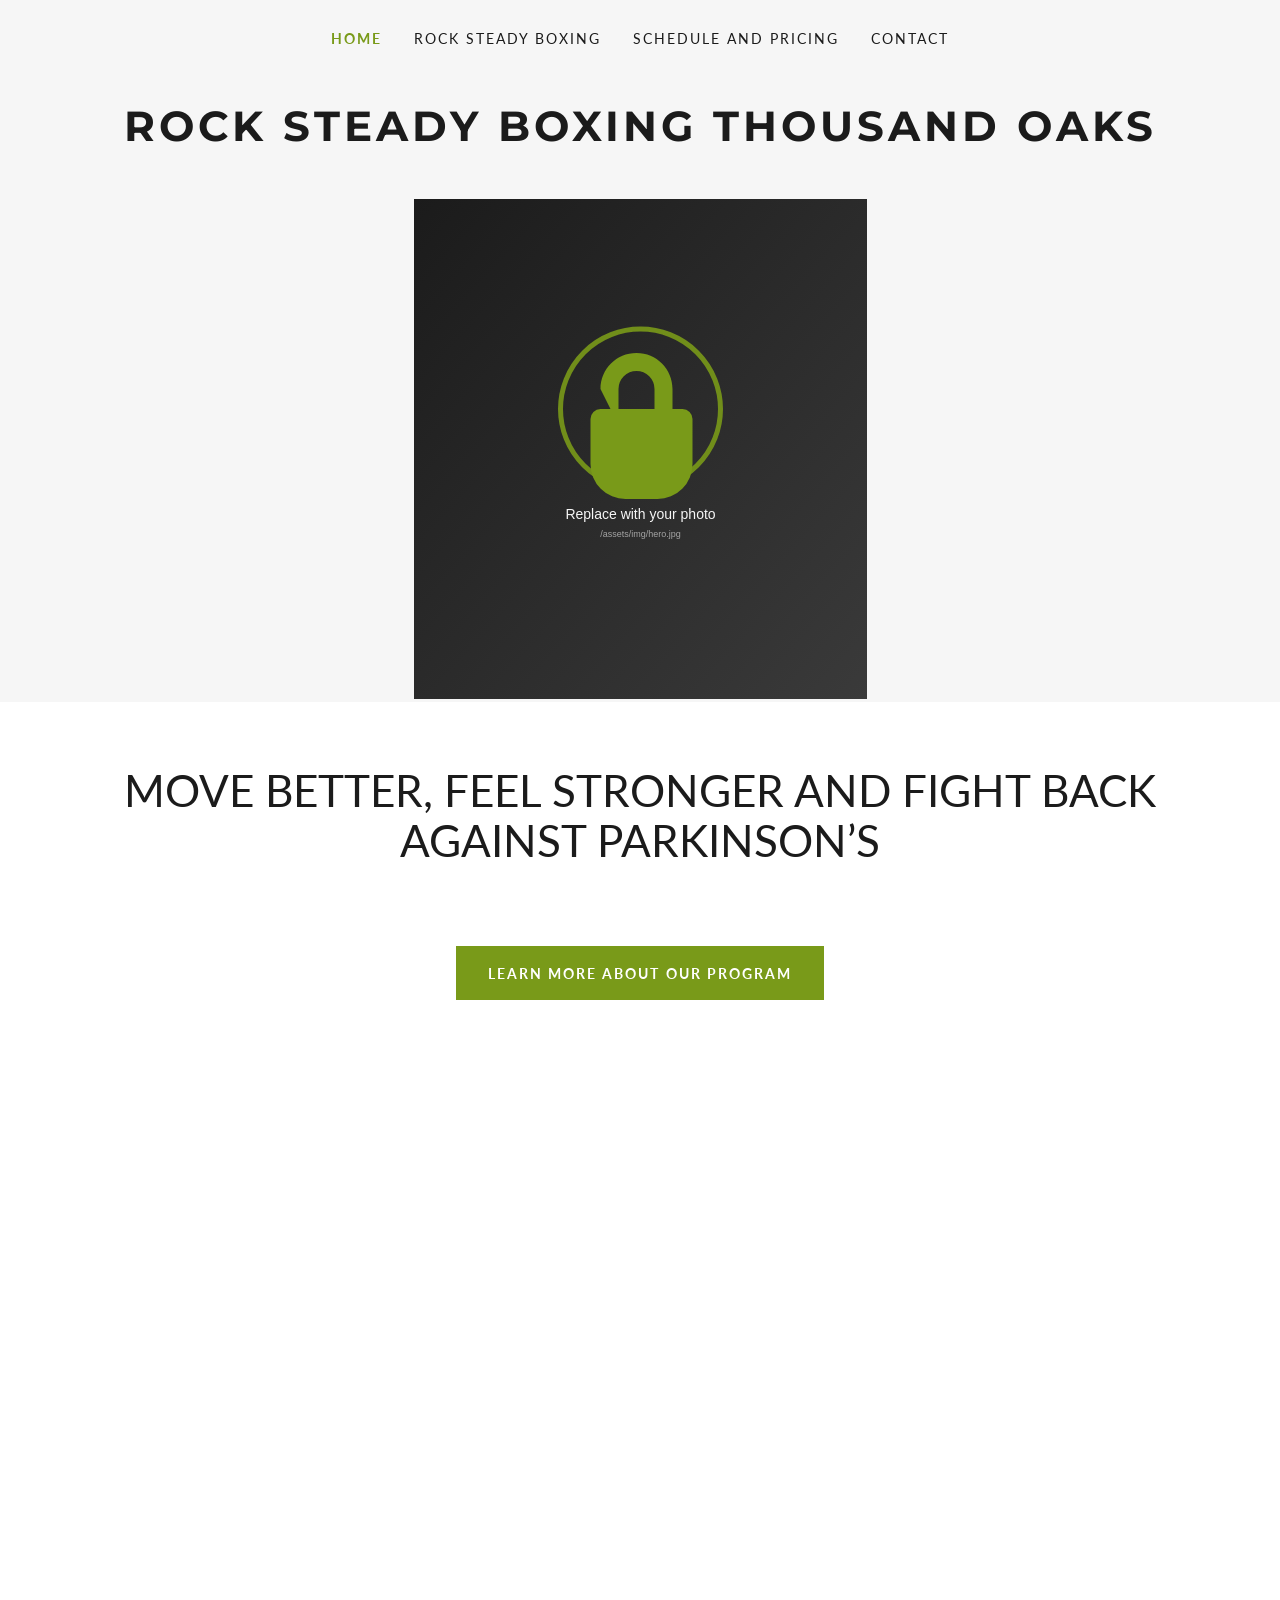
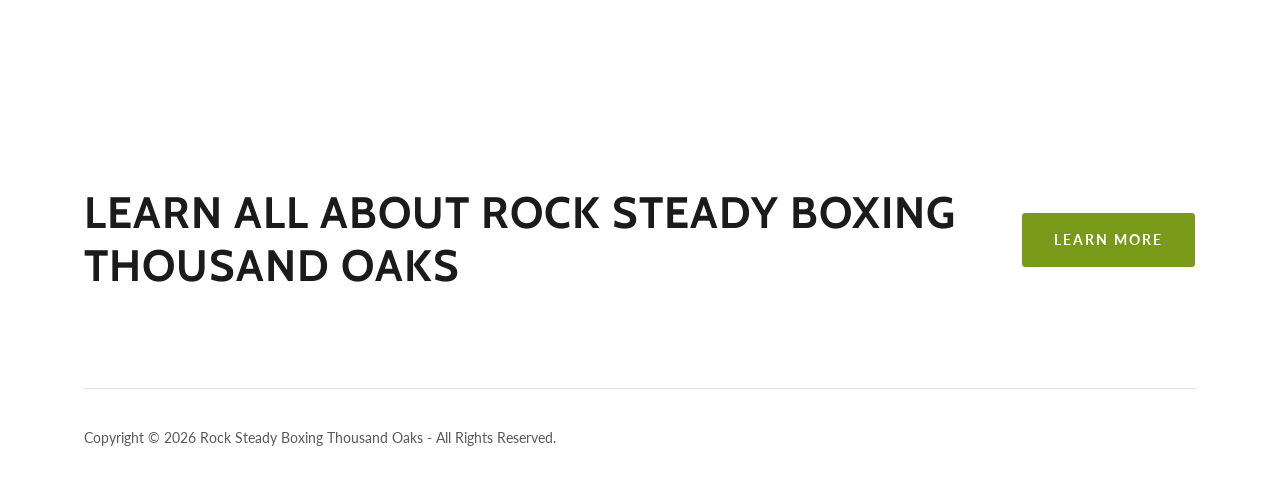
==== index.html @ c02ab5bf "Rock Steady Boxing Thousand Oaks site Same structure and copy as the Woodland Hills site, with this " ====
<!DOCTYPE html>
<html lang="en-US">
<head>
<meta charset="utf-8">
<meta name="viewport" content="width=device-width, initial-scale=1">
<title>Rock Steady Boxing Thousand Oaks | Parkinson&rsquo;s Boxing Program</title>
<meta name="description" content="Rock Steady Boxing Thousand Oaks at Meen Machine Boxing. A Parkinson&rsquo;s boxing program to help you move better and feel stronger. Classes Monday, Wednesday and Friday 9:30am. Call 747-234-1115">
<meta name="author" content="Rock Steady Boxing Thousand Oaks">
<link rel="canonical" href="https://rocksteadyboxingthousandoaks.com/">
<meta name="theme-color" content="#799a19">

<meta property="og:url" content="https://rocksteadyboxingthousandoaks.com/">
<meta property="og:site_name" content="Rock Steady Boxing Thousand Oaks">
<meta property="og:title" content="Rock Steady Boxing Thousand Oaks">
<meta property="og:description" content="Rock Steady Boxing Thousand Oaks at Meen Machine Boxing. A Parkinson&rsquo;s boxing program to help you move better and feel stronger. Classes Monday, Wednesday and Friday 9:30am. Call 747-234-1115">
<meta property="og:type" content="website">
<meta property="og:image" content="/assets/img/hero.jpg">
<meta property="og:locale" content="en_US">
<meta name="twitter:card" content="summary">
<meta name="twitter:title" content="Rock Steady Boxing Thousand Oaks">
<meta name="twitter:description" content="Rock Steady Boxing Thousand Oaks at Meen Machine Boxing. A Parkinson&rsquo;s boxing program to help you move better and feel stronger. Classes Monday, Wednesday and Friday 9:30am. Call 747-234-1115">
<meta name="twitter:image" content="/assets/img/hero.jpg">

<link rel="preconnect" href="https://fonts.googleapis.com">
<link rel="preconnect" href="https://fonts.gstatic.com" crossorigin>
<link href="https://fonts.googleapis.com/css2?family=Cabin:wght@400;700&family=Lato:ital,wght@0,100;0,300;0,400;0,700;0,900;1,400;1,700&family=Montserrat:wght@600;700&display=swap" rel="stylesheet">
<link rel="stylesheet" href="/assets/css/style.css">
</head>
<body>

<header class="site-header">
  <div class="topbar">
    <div class="container topbar-inner">
      <button type="button" class="hamburger-btn" data-nav-open aria-haspopup="true" aria-expanded="false" aria-label="Open site navigation">
        <svg viewBox="0 0 24 24" fill="currentColor" aria-hidden="true"><path d="M19.248 7.5H4.752A.751.751 0 0 1 4 6.75c0-.414.337-.75.752-.75h14.496a.75.75 0 1 1 0 1.5m0 5.423H4.752a.75.75 0 0 1 0-1.5h14.496a.75.75 0 1 1 0 1.5m0 5.423H4.752a.75.75 0 1 1 0-1.5h14.496a.75.75 0 1 1 0 1.5"/></svg>
      </button>

      <nav class="primary-nav" aria-label="Primary">
        <ul class="primary-nav__list">
          <li class="primary-nav__item"><a class="primary-nav__link is-active" href="/">Home</a></li>
          <li class="primary-nav__item"><a class="primary-nav__link" href="/rock-steady-boxing">Rock Steady Boxing</a></li>
          <li class="primary-nav__item"><a class="primary-nav__link" href="/schedule-and-pricing">Schedule and Pricing</a></li>
          <li class="primary-nav__item"><a class="primary-nav__link" href="/contact">Contact</a></li>
        </ul>
      </nav>
    </div>
  </div>

  <div class="logo-row">
    <a href="/" title="Rock Steady Boxing Thousand Oaks">
      <p class="logo-text">Rock Steady Boxing Thousand Oaks</p>
    </a>
  </div>

  <div class="container">
    <figure class="hero-figure">
      <img src="/assets/img/hero.jpg"
           onerror="this.onerror=null;this.src='/assets/img/hero-placeholder.svg';"
           alt="Parkinson&rsquo;s Boxing &ndash; Neurologist Recommended &ndash; First Class Free at Rock Steady Boxing Thousand Oaks">
    </figure>
  </div>
</header>

<div class="nav-scrim" data-nav-scrim></div>
<div class="nav-drawer" data-nav-drawer role="navigation" aria-label="Mobile">
  <button type="button" class="nav-drawer__close" data-nav-close aria-label="Close site navigation">
    <svg viewBox="0 0 24 24" fill="currentColor" aria-hidden="true"><path d="M19.219 5.22a.75.75 0 0 0-1.061 0l-5.939 5.939-5.939-5.94a.75.75 0 1 0-1.061 1.062l5.939 5.939-5.939 5.939a.752.752 0 0 0 0 1.06.752.752 0 0 0 1.061 0l5.939-5.938 5.939 5.939a.75.75 0 1 0 1.061-1.061l-5.939-5.94 5.939-5.938a.75.75 0 0 0 0-1.061"/></svg>
  </button>
  <ul class="nav-drawer__list">
    <li class="nav-drawer__item"><a class="nav-drawer__link is-active" href="/">Home</a></li>
    <li class="nav-drawer__item"><a class="nav-drawer__link" href="/rock-steady-boxing">Rock Steady Boxing</a></li>
    <li class="nav-drawer__item"><a class="nav-drawer__link" href="/schedule-and-pricing">Schedule and Pricing</a></li>
    <li class="nav-drawer__item"><a class="nav-drawer__link" href="/contact">Contact</a></li>
  </ul>
</div>

<main>
  <section class="section banner">
    <div class="container">
      <h1>MOVE BETTER, FEEL STRONGER AND FIGHT BACK AGAINST PARKINSON&rsquo;S</h1>
    </div>
  </section>

  <section class="section text-center">
    <div class="container">
      <a class="btn btn--square" href="/rock-steady-boxing">learn more about our program</a>
    </div>
  </section>

  <section class="section">
    <div class="container">
      <div class="video-wrap">
        <iframe src="https://youtube.com/embed/xY9SbcgFWYQ?rel=0" title="Rock Steady Boxing Thousand Oaks" allowfullscreen loading="lazy"></iframe>
      </div>
    </div>
  </section>

  <section class="section banner">
    <div class="container">
      <h2>Learn All About Rock Steady Boxing Thousand Oaks</h2>
      <a class="btn btn--round" href="/rock-steady-boxing">Learn More</a>
    </div>
  </section>
</main>

<footer class="site-footer">
  <div class="container">
    <hr>
    <div class="footer-row">
      <p class="footer-copyright">Copyright &copy; 2026 Rock Steady Boxing Thousand Oaks - All Rights Reserved.</p>
    </div>
  </div>
</footer>

<script src="/assets/js/nav.js"></script>
</body>
</html>
---- assets/css/style.css ----
/* ==========================================================================
   Rock Steady Boxing Thousand Oaks — site stylesheet
   Design tokens reconstructed from the previous GoDaddy Website Builder site.
   ========================================================================== */

:root {
  --color-text: #1b1b1b;
  --color-text-muted: #595959;
  --color-text-muted-2: #5e5e5e;
  --color-green: #799a19;
  --color-green-hover: #90b620;
  --color-green-active: #587110;
  --color-green-dark: #648014;
  --color-green-dark-active: #283504;
  --color-bg: #ffffff;
  --color-bg-alt: #f6f6f6;
  --color-border: #e2e2e2;
  --color-drawer-bg: #161616;
  --color-drawer-text: #f7f7f7;
  --color-drawer-text-muted: #a4a4a4;
  --color-drawer-border: rgba(76, 76, 76, 0.5);

  --font-body: 'Lato', arial, sans-serif;
  --font-heading: 'Cabin', arial, sans-serif;
  --font-logo: 'Montserrat', sans-serif;

  --container-max: 1280px;
}

*,
*::before,
*::after {
  box-sizing: border-box;
}

html {
  -webkit-text-size-adjust: 100%;
  text-size-adjust: 100%;
}

body {
  margin: 0;
  font-family: var(--font-body);
  font-size: 16px;
  color: var(--color-text);
  background-color: var(--color-bg);
  -webkit-font-smoothing: antialiased;
}

img {
  max-width: 100%;
  display: block;
}

a {
  color: inherit;
  text-decoration: none;
}

ul {
  margin: 0;
  padding: 0;
  list-style: none;
}

hr {
  border: 0;
  border-bottom: 1px solid var(--color-border);
  margin: 0;
}

.container {
  width: 100%;
  max-width: var(--container-max);
  margin-left: auto;
  margin-right: auto;
  padding-left: 24px;
  padding-right: 24px;
}

@media (min-width: 1024px) {
  .container { max-width: 984px; }
}
@media (min-width: 1280px) {
  .container { max-width: 1160px; }
}
@media (min-width: 1536px) {
  .container { max-width: 1280px; }
}

.section {
  padding-top: 32px;
  padding-bottom: 32px;
}
@media (min-width: 768px) {
  .section {
    padding-top: 40px;
    padding-bottom: 40px;
  }
}

/* Headline sections sit on the page background — the green is the button only. */

.visually-hidden {
  position: absolute;
  width: 1px;
  height: 1px;
  overflow: hidden;
  clip: rect(0 0 0 0);
  white-space: nowrap;
}

/* ------------------------- Header / Nav ------------------------- */

.site-header {
  background-color: var(--color-bg-alt);
}

.topbar {
  padding-top: 24px;
  padding-bottom: 24px;
}

.topbar-inner {
  display: flex;
  align-items: center;
  justify-content: flex-start;
}

.hamburger-btn {
  display: inline-flex;
  align-items: center;
  justify-content: center;
  background: none;
  border: 0;
  padding: 6px;
  cursor: pointer;
  color: var(--color-text);
}
.hamburger-btn svg { width: 32px; height: 32px; }

@media (min-width: 1024px) {
  .hamburger-btn { display: none; }
}

.primary-nav {
  display: none;
}
@media (min-width: 1024px) {
  .primary-nav {
    display: flex;
    justify-content: center;
    width: 100%;
  }
}

.primary-nav__list {
  display: flex;
  flex-wrap: wrap;
  align-items: center;
  justify-content: center;
}

.primary-nav__item + .primary-nav__item {
  margin-left: 32px;
}

.primary-nav__link {
  display: block;
  font-family: var(--font-body);
  font-size: 14px;
  font-weight: 400;
  letter-spacing: 0.143em;
  text-transform: uppercase;
  color: var(--color-text);
  padding: 6px 0;
  transition: color 0.2s ease-in-out;
}
.primary-nav__link:hover { color: var(--color-green-hover); }
.primary-nav__link:active { color: var(--color-green); }

.primary-nav__link.is-active {
  color: var(--color-green);
  font-weight: 700;
}
.primary-nav__link.is-active:hover { color: var(--color-green-dark); }

.logo-row {
  text-align: center;
  padding-top: 24px;
  padding-bottom: 24px;
}

.logo-text {
  margin: 0;
  display: inline-block;
  font-family: var(--font-logo);
  font-weight: 700;
  text-transform: uppercase;
  letter-spacing: 4px;
  line-height: 1.2;
  color: var(--color-text);
  font-size: 36px;
}
@media (min-width: 768px) { .logo-text { font-size: 39px; } }
@media (min-width: 1280px) { .logo-text { font-size: 42px; } }
@media (min-width: 1536px) { .logo-text { font-size: 47px; } }

/* Hero flyer: centered, natural aspect ratio, capped height (matches the
   original site, where the graphic ends just below "FIRST CLASS FREE"). */
.hero-figure {
  margin: 24px auto;
  text-align: center;
  width: 100%;
}

.hero-figure img {
  display: inline-block;
  width: auto;
  max-width: 100%;
  height: auto;
  max-height: 500px;
  margin: 0 auto;
}

/* ---------------------- Mobile nav drawer ---------------------- */

.nav-drawer {
  position: fixed;
  top: 0;
  left: 0;
  height: 100%;
  width: 100%;
  max-width: 360px;
  background-color: var(--color-drawer-bg);
  color: var(--color-drawer-text);
  transform: translateX(-100%);
  transition: transform 0.3s ease-in-out;
  z-index: 10002;
  overflow-y: auto;
  padding: 24px;
}
.nav-drawer.is-open {
  transform: translateX(0);
}

.nav-drawer__close {
  background: none;
  border: 0;
  color: var(--color-drawer-text);
  cursor: pointer;
  padding: 0;
  margin-bottom: 24px;
}
.nav-drawer__close svg { width: 32px; height: 32px; }

.nav-drawer__list {
  border-top: 1px solid var(--color-drawer-border);
}

.nav-drawer__item {
  border-bottom: 1px solid var(--color-drawer-border);
}

.nav-drawer__link {
  display: block;
  padding: 16px 0;
  font-size: 18px;
  letter-spacing: 0.143em;
  text-transform: uppercase;
  color: var(--color-drawer-text);
}
.nav-drawer__link.is-active {
  color: var(--color-green);
  font-weight: 700;
}

.nav-scrim {
  position: fixed;
  inset: 0;
  background: rgba(0, 0, 0, 0.5);
  z-index: 10001;
  opacity: 0;
  pointer-events: none;
  transition: opacity 0.3s ease-in-out;
}
.nav-scrim.is-open {
  opacity: 1;
  pointer-events: auto;
}

body.nav-open {
  overflow: hidden;
}

/* ------------------------------ Headings ------------------------------ */

h1, .h1 {
  font-family: var(--font-body);
  font-weight: 400;
  line-height: 1.125;
  color: var(--color-text);
  margin: 0;
  font-size: 32px;
}
@media (min-width: 768px) { h1, .h1 { font-size: 38px; } }
@media (min-width: 1280px) { h1, .h1 { font-size: 44px; } }
@media (min-width: 1536px) { h1, .h1 { font-size: 48px; } }

h2, .h2 {
  font-family: var(--font-heading);
  font-weight: 700;
  text-transform: uppercase;
  letter-spacing: 1px;
  line-height: 1.2;
  color: var(--color-text);
  margin: 0;
  font-size: 32px;
}
@media (min-width: 768px) { h2, .h2 { font-size: 38px; } }
@media (min-width: 1280px) { h2, .h2 { font-size: 44px; } }
@media (min-width: 1536px) { h2, .h2 { font-size: 48px; } }

/* ------------------------------ Banners ------------------------------ */

.banner {
  text-align: center;
}
.banner .container {
  display: flex;
  flex-direction: column;
  align-items: center;
  justify-content: center;
  gap: 24px;
}
/* A heading paired with a CTA sits side by side on desktop, as on the
   original site; a heading on its own stays centered. */
@media (min-width: 1024px) {
  .banner .container {
    flex-direction: row;
    gap: 32px;
  }
  .banner .container > *:not(:only-child) {
    text-align: left;
  }
  .banner .container > .btn:not(:only-child) {
    flex-shrink: 0;
  }
}

/* ------------------------------- Buttons ------------------------------- */

.btn {
  display: inline-flex;
  align-items: center;
  justify-content: center;
  min-height: 56px;
  padding: 8px 32px;
  font-family: var(--font-body);
  font-size: 14px;
  font-weight: 700;
  letter-spacing: 0.143em;
  text-transform: uppercase;
  color: #fff;
  background-color: var(--color-green);
  border: 1px solid #fff;
  cursor: pointer;
  transition: background-color 0.3s ease-in-out;
}
.btn:hover { background-color: var(--color-green-hover); color: #fff; }
.btn:active { background-color: var(--color-green-active); color: #fff; }

.btn--square { border-radius: 0; }
.btn--round { border-radius: 4px; }

/* ------------------------------ Video ------------------------------ */

.video-wrap {
  position: relative;
  width: 100%;
  padding-bottom: 56.25%;
  height: 0;
  overflow: hidden;
  border-radius: 4px;
}
.video-wrap iframe {
  position: absolute;
  top: 0;
  left: 0;
  width: 100%;
  height: 100%;
  border: 0;
}

/* ------------------------------ Footer ------------------------------ */

.site-footer {
  padding-top: 56px;
  padding-bottom: 56px;
}

.site-footer .container > hr {
  margin-bottom: 40px;
}

.footer-row {
  display: flex;
  flex-direction: column;
  align-items: center;
  gap: 8px;
  text-align: center;
}
@media (min-width: 1024px) {
  .footer-row {
    flex-direction: row;
    justify-content: space-between;
    text-align: left;
  }
}

.footer-copyright {
  font-size: 14px;
  color: var(--color-text-muted);
  margin: 0;
}

.footer-links {
  display: flex;
  gap: 16px;
  font-size: 14px;
}
.footer-links a:hover { color: var(--color-green-hover); }

/* ------------------------------ Page content ------------------------------ */

.subhead {
  font-family: var(--font-body);
  font-weight: 400;
  line-height: 1.3;
  color: var(--color-text);
  margin: 0 0 16px;
  font-size: 24px;
}
@media (min-width: 768px) { .subhead { font-size: 26px; } }
@media (min-width: 1536px) { .subhead { font-size: 28px; } }

.eyebrow {
  text-align: center;
  margin: 0 0 40px;
}
.eyebrow__text {
  display: inline-block;
  font-family: var(--font-heading);
  font-weight: 700;
  text-transform: uppercase;
  letter-spacing: 1px;
  font-size: 22px;
  color: var(--color-text);
}
@media (min-width: 1536px) { .eyebrow__text { font-size: 24px; } }
.eyebrow hr {
  width: 64px;
  margin: 16px auto 0;
  border-bottom: 1px solid #777;
}

.prose {
  max-width: 720px;
  margin: 0 auto;
  color: var(--color-text-muted-2);
  font-size: 18px;
  line-height: 1.6;
  text-align: left;
}
.prose p { margin: 0 0 16px; }
.prose p:last-child { margin-bottom: 0; }
.prose ul {
  margin: 0 0 16px;
  padding-left: 24px;
  list-style: disc;
}
.prose ul li { margin-bottom: 6px; }
.prose strong { color: var(--color-text); }

.bold-line {
  display: block;
  color: var(--color-text);
  margin-bottom: 4px;
}

blockquote.prose-quote {
  margin: 0 0 16px;
  padding-left: 16px;
  border-left: 3px solid var(--color-green);
  color: var(--color-text);
}

.media-row {
  display: flex;
  flex-direction: column;
  gap: 32px;
  align-items: center;
}
@media (min-width: 1024px) {
  .media-row {
    flex-direction: row;
    align-items: flex-start;
  }
  .media-row > * { flex: 1 1 50%; min-width: 0; }
}

.media-row__image img {
  width: 100%;
  border-radius: 4px;
}

.info-grid {
  display: grid;
  gap: 32px;
  grid-template-columns: 1fr;
  max-width: 900px;
  margin: 0 auto;
}
@media (min-width: 768px) {
  .info-grid { grid-template-columns: repeat(2, 1fr); }
}
@media (min-width: 1024px) {
  .info-grid { grid-template-columns: repeat(3, 1fr); }
}
.info-grid__item h3 {
  font-family: var(--font-body);
  font-weight: 700;
  font-size: 20px;
  color: var(--color-text);
  margin: 0 0 8px;
}
.info-grid__item p {
  color: var(--color-text-muted-2);
  font-size: 16px;
  line-height: 1.6;
  margin: 0;
}

.faq-list {
  max-width: 720px;
  margin: 0 auto;
}
.faq-item {
  border-bottom: 1px solid var(--color-border);
  padding: 16px 0;
}
.faq-item summary {
  cursor: pointer;
  font-weight: 700;
  font-size: 18px;
  color: var(--color-text);
  list-style: none;
}
.faq-item summary::-webkit-details-marker { display: none; }
.faq-item summary::after {
  content: "+";
  float: right;
  font-weight: 400;
  color: var(--color-green);
}
.faq-item[open] summary::after { content: "\2212"; }
.faq-item p {
  margin: 12px 0 0;
  color: var(--color-text-muted-2);
  font-size: 16px;
  line-height: 1.6;
}

/* ------------------------------ Forms ------------------------------ */

.contact-form { text-align: left; }

.form-field {
  margin-bottom: 24px;
}
.form-field label {
  display: block;
  font-size: 14px;
  font-weight: 700;
  color: var(--color-text-muted);
  margin-bottom: 6px;
}
.form-field input,
.form-field textarea {
  width: 100%;
  border: 1px solid var(--color-border);
  border-radius: 4px;
  padding: 12px 16px;
  font-family: var(--font-body);
  font-size: 16px;
  color: var(--color-text);
  background: #fff;
}
.form-field input:focus,
.form-field textarea:focus {
  outline: none;
  border-color: var(--color-green);
}
.form-field textarea { resize: vertical; }

.form-disclaimer {
  margin: 16px 0 0;
  font-size: 12px;
  color: var(--color-text-muted-2);
  text-align: center;
}
.form-disclaimer a { color: var(--color-green); }
.form-disclaimer a:hover { color: var(--color-green-hover); }

/* ------------------------------ Utility ------------------------------ */

.text-center { text-align: center; }
.stack { display: flex; flex-direction: column; align-items: center; gap: 24px; }
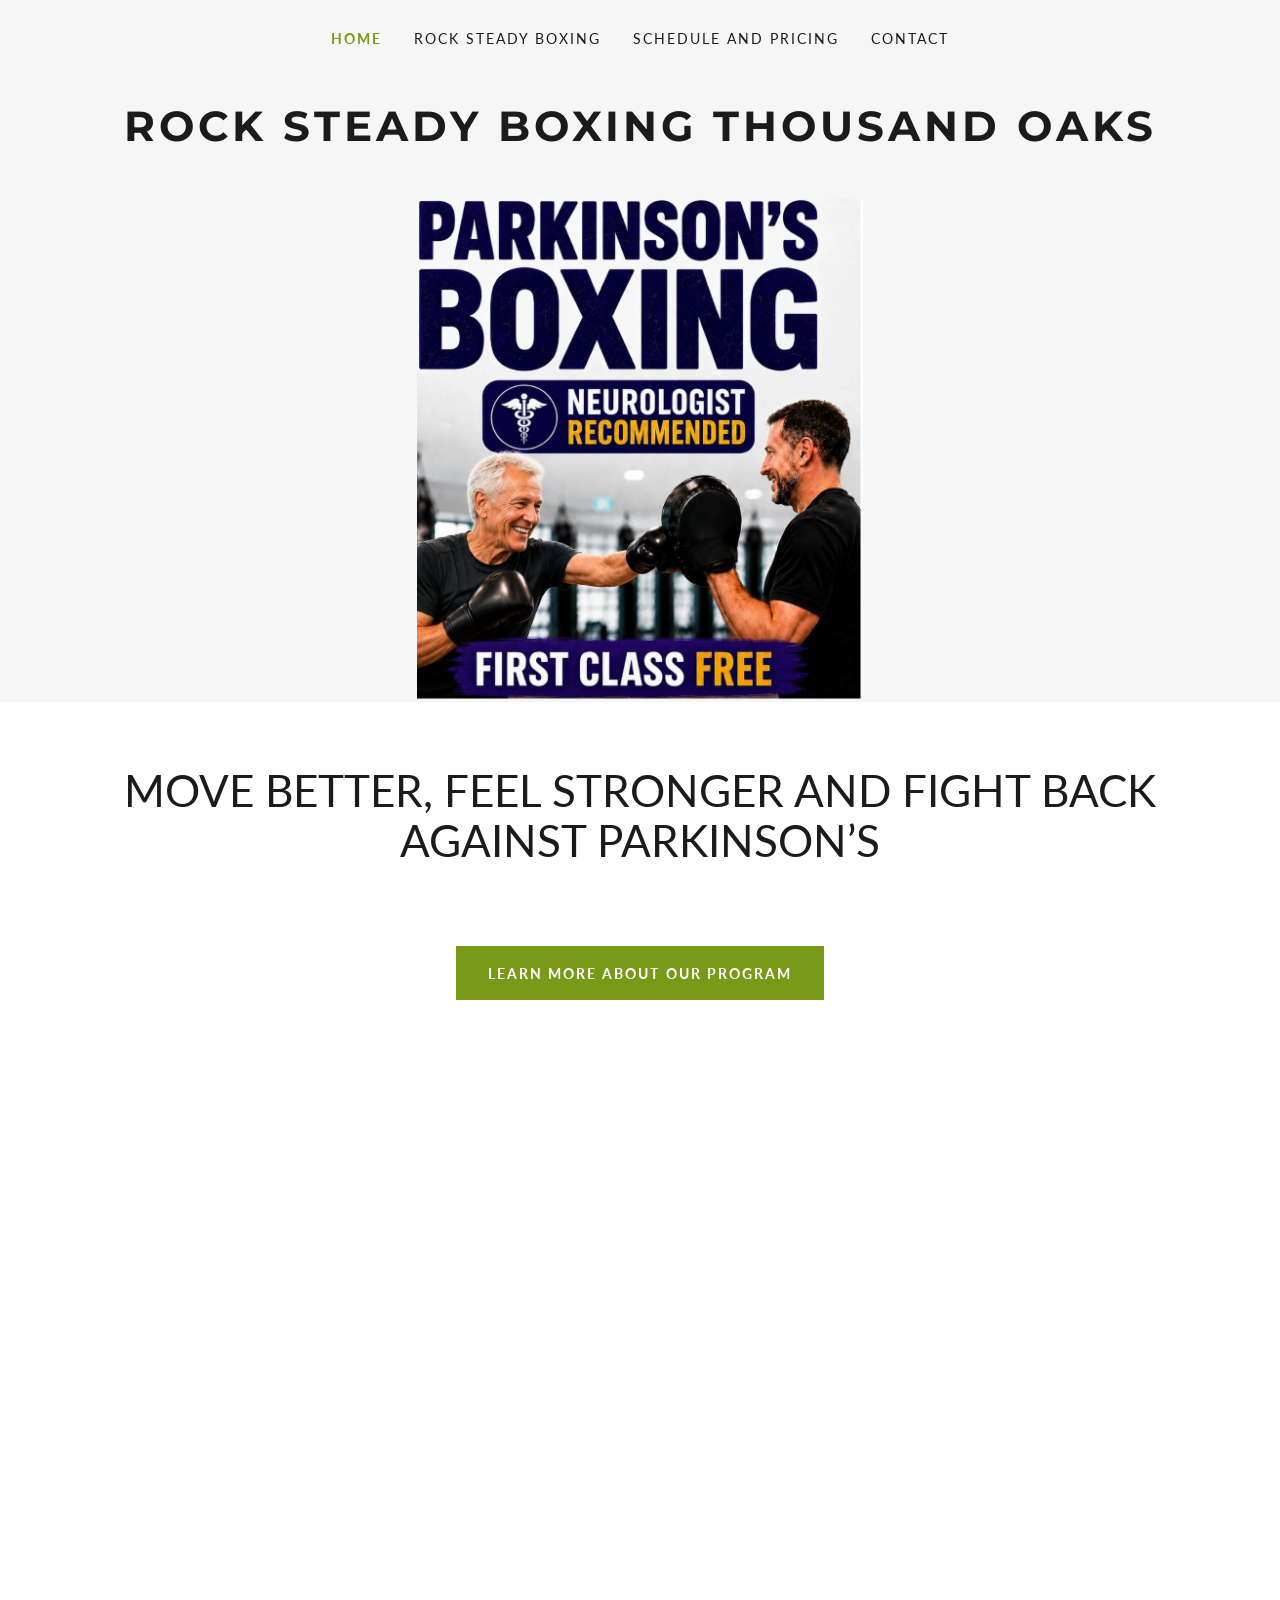
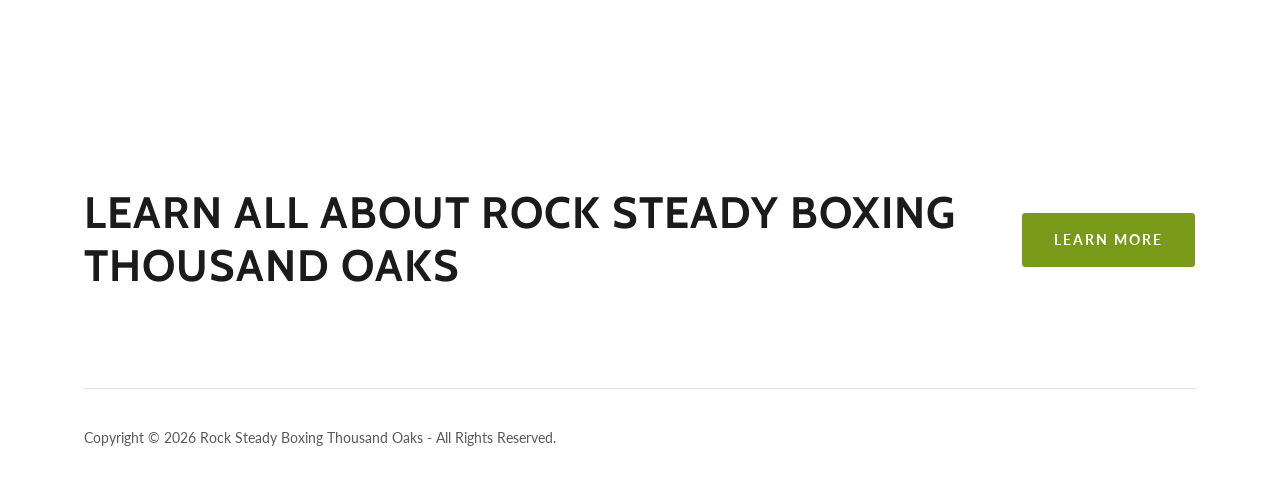
==== commit a4cb33a4: "Use the Thousand Oaks video on the homepage Replaces the Woodland Hills (ZOOZ) video that was standi" ====
--- a/index.html
+++ b/index.html
@@ -90,7 +90,7 @@
   <section class="section">
     <div class="container">
       <div class="video-wrap">
-        <iframe src="https://youtube.com/embed/xY9SbcgFWYQ?rel=0" title="Rock Steady Boxing Thousand Oaks" allowfullscreen loading="lazy"></iframe>
+        <iframe src="https://youtube.com/embed/qHXiU5vHysg?rel=0" title="Rock Steady Boxing Thousand Oaks" allowfullscreen loading="lazy"></iframe>
       </div>
     </div>
   </section>
--- a/assets/css/style.css
+++ b/assets/css/style.css
@@ -571,6 +571,20 @@
   line-height: 1.6;
 }
 
+/* Coach portrait in the "Meet Coach Dean" section. Landscape photo, capped
+   so it reads as a portrait beside the bio rather than a hero band. */
+.coach-photo {
+  margin: 0 auto;
+  max-width: 460px;
+  width: 100%;
+}
+.coach-photo img {
+  width: 100%;
+  height: auto;
+  border-radius: 4px;
+  display: block;
+}
+
 /* ------------------------------ Forms ------------------------------ */
 
 .contact-form { text-align: left; }
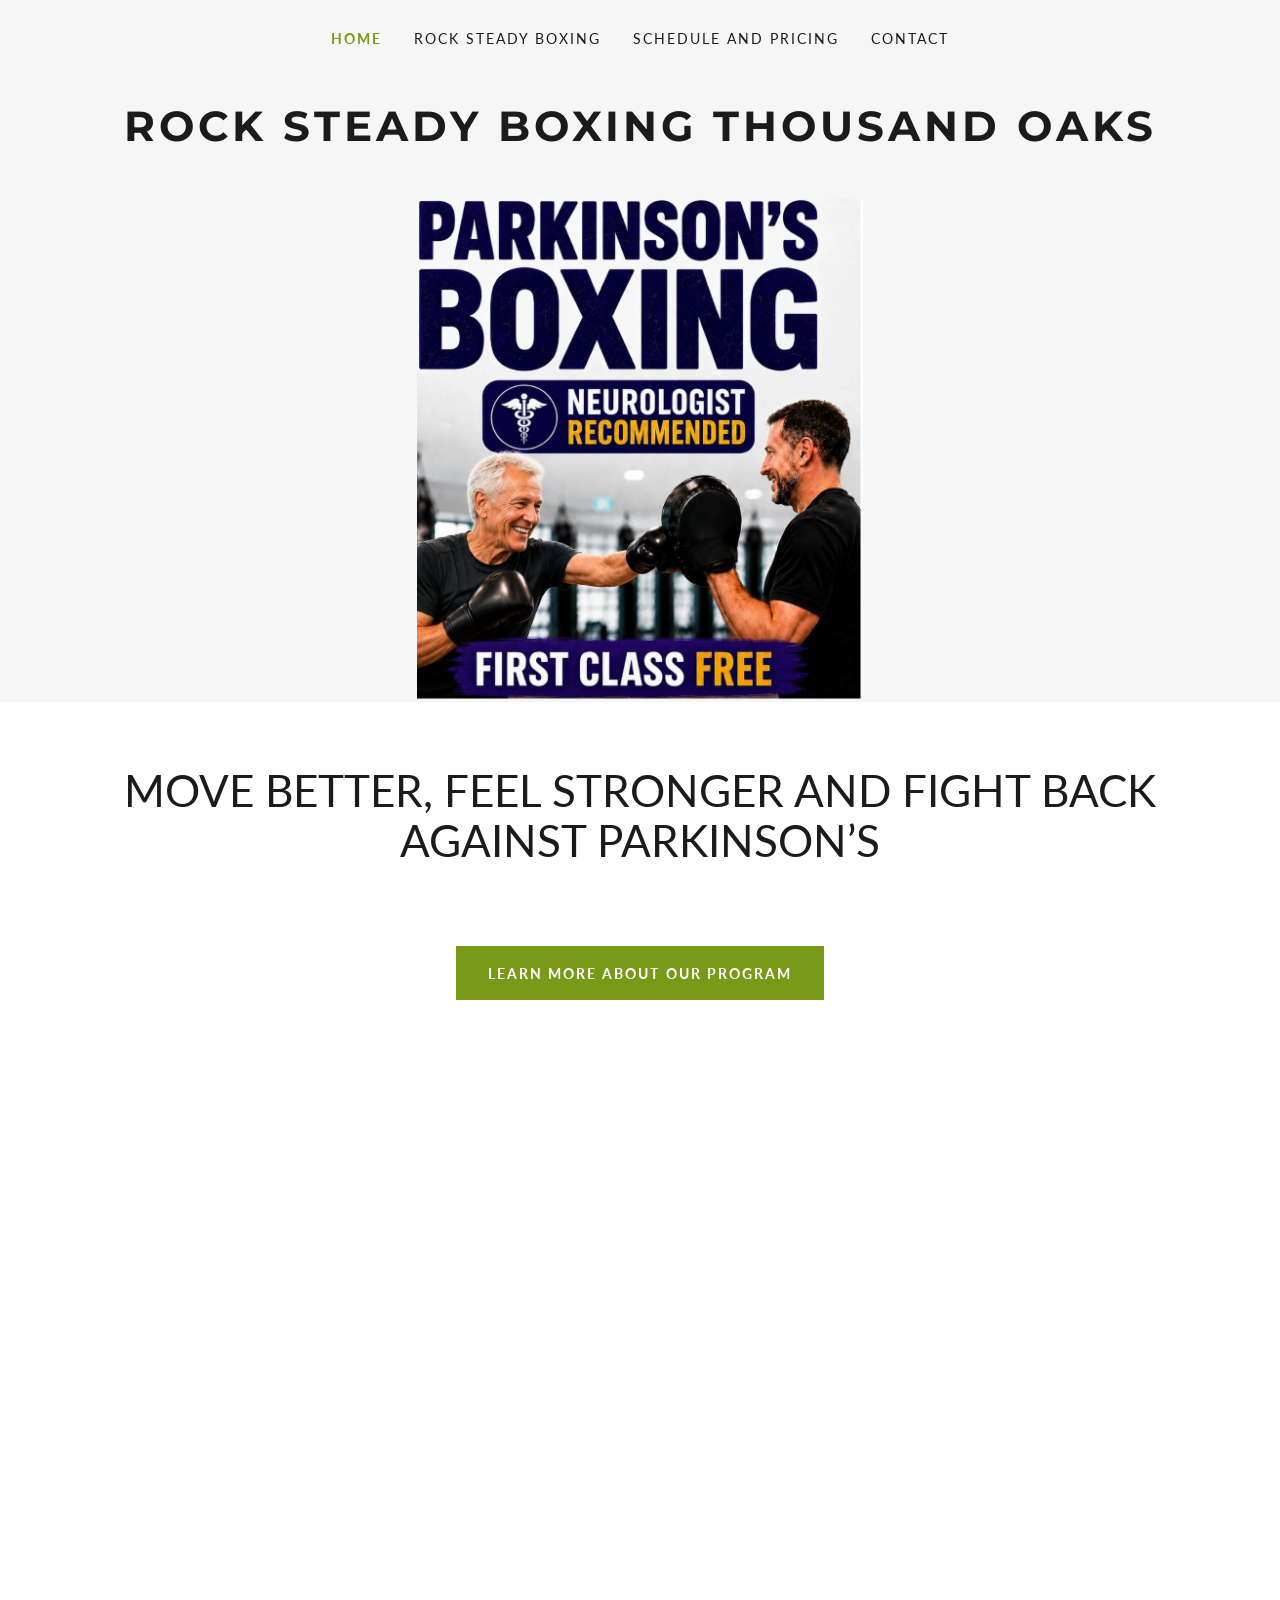
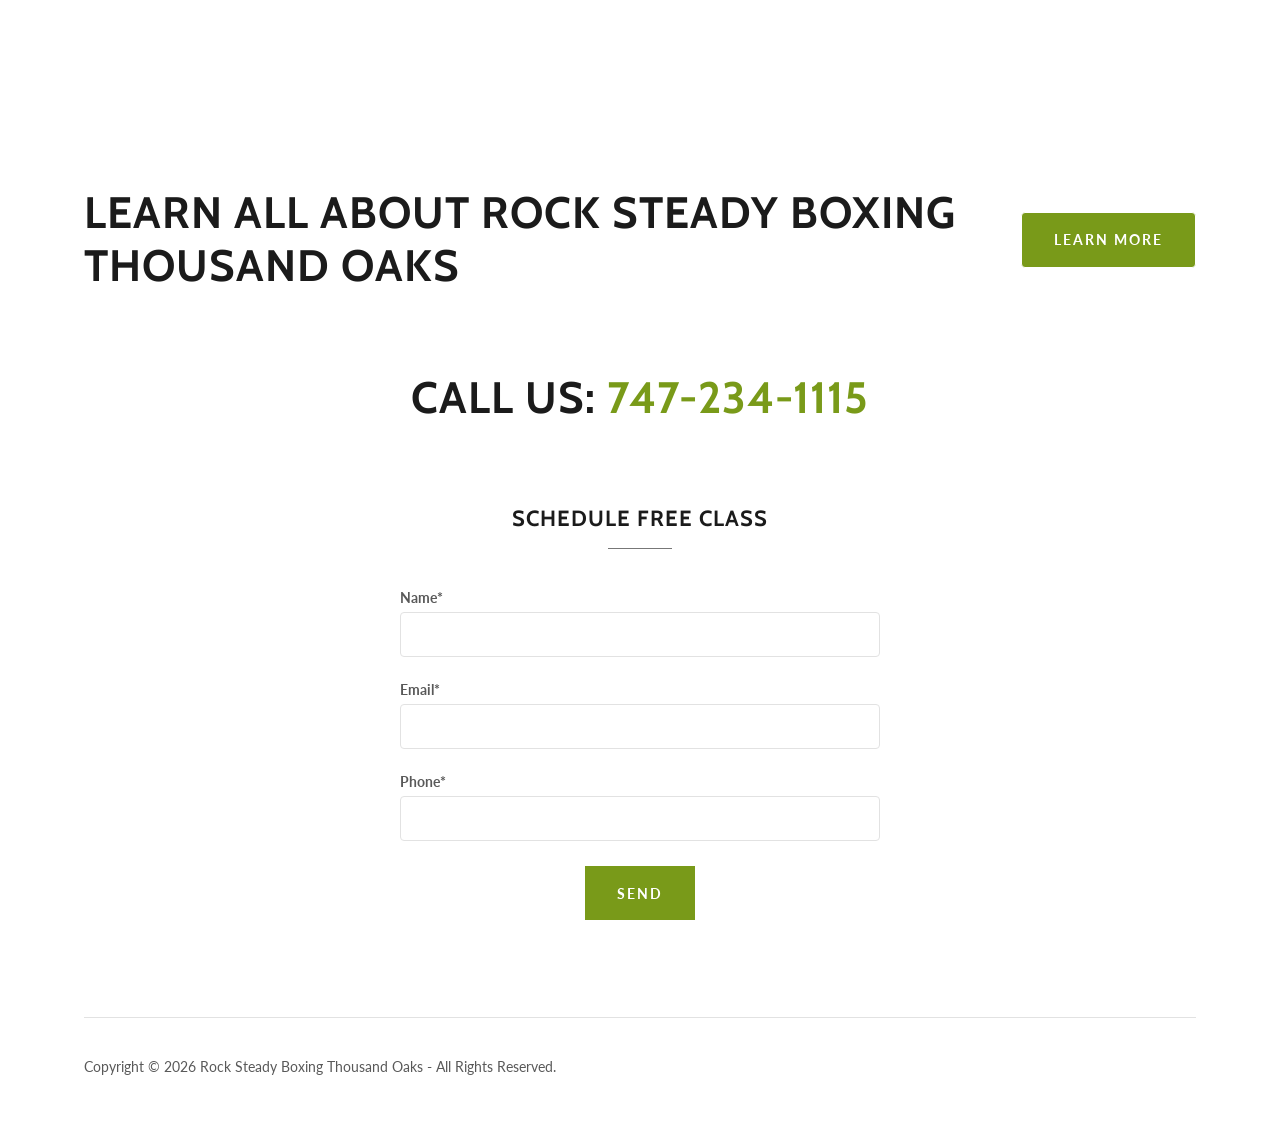
==== commit 6d46be4b: "Add a call-us line and the free-class form to the homepage Puts a tappable phone number and the book" ====
--- a/index.html
+++ b/index.html
@@ -4,7 +4,7 @@
 <meta charset="utf-8">
 <meta name="viewport" content="width=device-width, initial-scale=1">
 <title>Rock Steady Boxing Thousand Oaks | Parkinson&rsquo;s Boxing Program</title>
-<meta name="description" content="Rock Steady Boxing Thousand Oaks at Meen Machine Boxing. A Parkinson&rsquo;s boxing program to help you move better and feel stronger. Classes Monday, Wednesday and Friday 9:30am. Call 747-234-1115">
+<meta name="description" content="Rock Steady Boxing Thousand Oaks at Meen Machine Boxing. A Parkinson&rsquo;s boxing program to help you move better and feel stronger. Classes Monday, Wednesday and Friday 10am. Call 747-234-1115">
 <meta name="author" content="Rock Steady Boxing Thousand Oaks">
 <link rel="canonical" href="https://rocksteadyboxingthousandoaks.com/">
 <meta name="theme-color" content="#799a19">
@@ -12,19 +12,22 @@
 <meta property="og:url" content="https://rocksteadyboxingthousandoaks.com/">
 <meta property="og:site_name" content="Rock Steady Boxing Thousand Oaks">
 <meta property="og:title" content="Rock Steady Boxing Thousand Oaks">
-<meta property="og:description" content="Rock Steady Boxing Thousand Oaks at Meen Machine Boxing. A Parkinson&rsquo;s boxing program to help you move better and feel stronger. Classes Monday, Wednesday and Friday 9:30am. Call 747-234-1115">
+<meta property="og:description" content="Rock Steady Boxing Thousand Oaks at Meen Machine Boxing. A Parkinson&rsquo;s boxing program to help you move better and feel stronger. Classes Monday, Wednesday and Friday 10am. Call 747-234-1115">
 <meta property="og:type" content="website">
-<meta property="og:image" content="/assets/img/hero.jpg">
+<meta property="og:image" content="https://rocksteadyboxingthousandoaks.com/assets/img/hero.jpg">
 <meta property="og:locale" content="en_US">
 <meta name="twitter:card" content="summary">
 <meta name="twitter:title" content="Rock Steady Boxing Thousand Oaks">
-<meta name="twitter:description" content="Rock Steady Boxing Thousand Oaks at Meen Machine Boxing. A Parkinson&rsquo;s boxing program to help you move better and feel stronger. Classes Monday, Wednesday and Friday 9:30am. Call 747-234-1115">
-<meta name="twitter:image" content="/assets/img/hero.jpg">
+<meta name="twitter:description" content="Rock Steady Boxing Thousand Oaks at Meen Machine Boxing. A Parkinson&rsquo;s boxing program to help you move better and feel stronger. Classes Monday, Wednesday and Friday 10am. Call 747-234-1115">
+<meta name="twitter:image" content="https://rocksteadyboxingthousandoaks.com/assets/img/hero.jpg">
 
 <link rel="preconnect" href="https://fonts.googleapis.com">
 <link rel="preconnect" href="https://fonts.gstatic.com" crossorigin>
 <link href="https://fonts.googleapis.com/css2?family=Cabin:wght@400;700&family=Lato:ital,wght@0,100;0,300;0,400;0,700;0,900;1,400;1,700&family=Montserrat:wght@600;700&display=swap" rel="stylesheet">
-<link rel="stylesheet" href="/assets/css/style.css">
+<link rel="icon" href="/favicon.ico" sizes="any">
+<link rel="icon" href="/favicon.svg" type="image/svg+xml">
+<link rel="apple-touch-icon" href="/apple-touch-icon.png">
+<link rel="stylesheet" href="/assets/css/style.css?v=2">
 </head>
 <body>
 
@@ -54,7 +57,7 @@
 
   <div class="container">
     <figure class="hero-figure">
-      <img src="/assets/img/hero.jpg"
+      <img src="/assets/img/hero.jpg?v=2"
            onerror="this.onerror=null;this.src='/assets/img/hero-placeholder.svg';"
            alt="Parkinson&rsquo;s Boxing &ndash; Neurologist Recommended &ndash; First Class Free at Rock Steady Boxing Thousand Oaks">
     </figure>
@@ -101,6 +104,41 @@
       <a class="btn btn--round" href="/rock-steady-boxing">Learn More</a>
     </div>
   </section>
+
+  <section class="section text-center">
+    <div class="container">
+      <h2>Call Us: <a href="tel:747-234-1115" style="color:var(--color-green)">747-234-1115</a></h2>
+    </div>
+  </section>
+
+  <section class="section">
+    <div class="container">
+      <div class="eyebrow"><span class="eyebrow__text">Schedule Free Class</span><hr></div>
+
+      <form name="schedule-free-class" method="POST" action="/thank-you/" data-netlify="true" netlify-honeypot="bot-field" class="contact-form" style="max-width:480px;margin:0 auto">
+        <input type="hidden" name="form-name" value="schedule-free-class">
+        <p class="visually-hidden"><label>Don&rsquo;t fill this out if you&rsquo;re human: <input name="bot-field"></label></p>
+
+        <div class="form-field">
+          <label for="hp-sfc-name">Name*</label>
+          <input type="text" id="hp-sfc-name" name="name" required>
+        </div>
+        <div class="form-field">
+          <label for="hp-sfc-email">Email*</label>
+          <input type="email" id="hp-sfc-email" name="email" required>
+        </div>
+        <div class="form-field">
+          <label for="hp-sfc-phone">Phone*</label>
+          <input type="tel" id="hp-sfc-phone" name="phone" required>
+        </div>
+
+        <div class="text-center" style="margin-top:8px">
+          <button type="submit" class="btn btn--square">Send</button>
+        </div>
+
+      </form>
+    </div>
+  </section>
 </main>
 
 <footer class="site-footer">
@@ -112,6 +150,6 @@
   </div>
 </footer>
 
-<script src="/assets/js/nav.js"></script>
+<script src="/assets/js/nav.js?v=2"></script>
 </body>
 </html>
--- a/assets/css/style.css
+++ b/assets/css/style.css
@@ -617,14 +617,6 @@
 }
 .form-field textarea { resize: vertical; }
 
-.form-disclaimer {
-  margin: 16px 0 0;
-  font-size: 12px;
-  color: var(--color-text-muted-2);
-  text-align: center;
-}
-.form-disclaimer a { color: var(--color-green); }
-.form-disclaimer a:hover { color: var(--color-green-hover); }
 
 /* ------------------------------ Utility ------------------------------ */
 
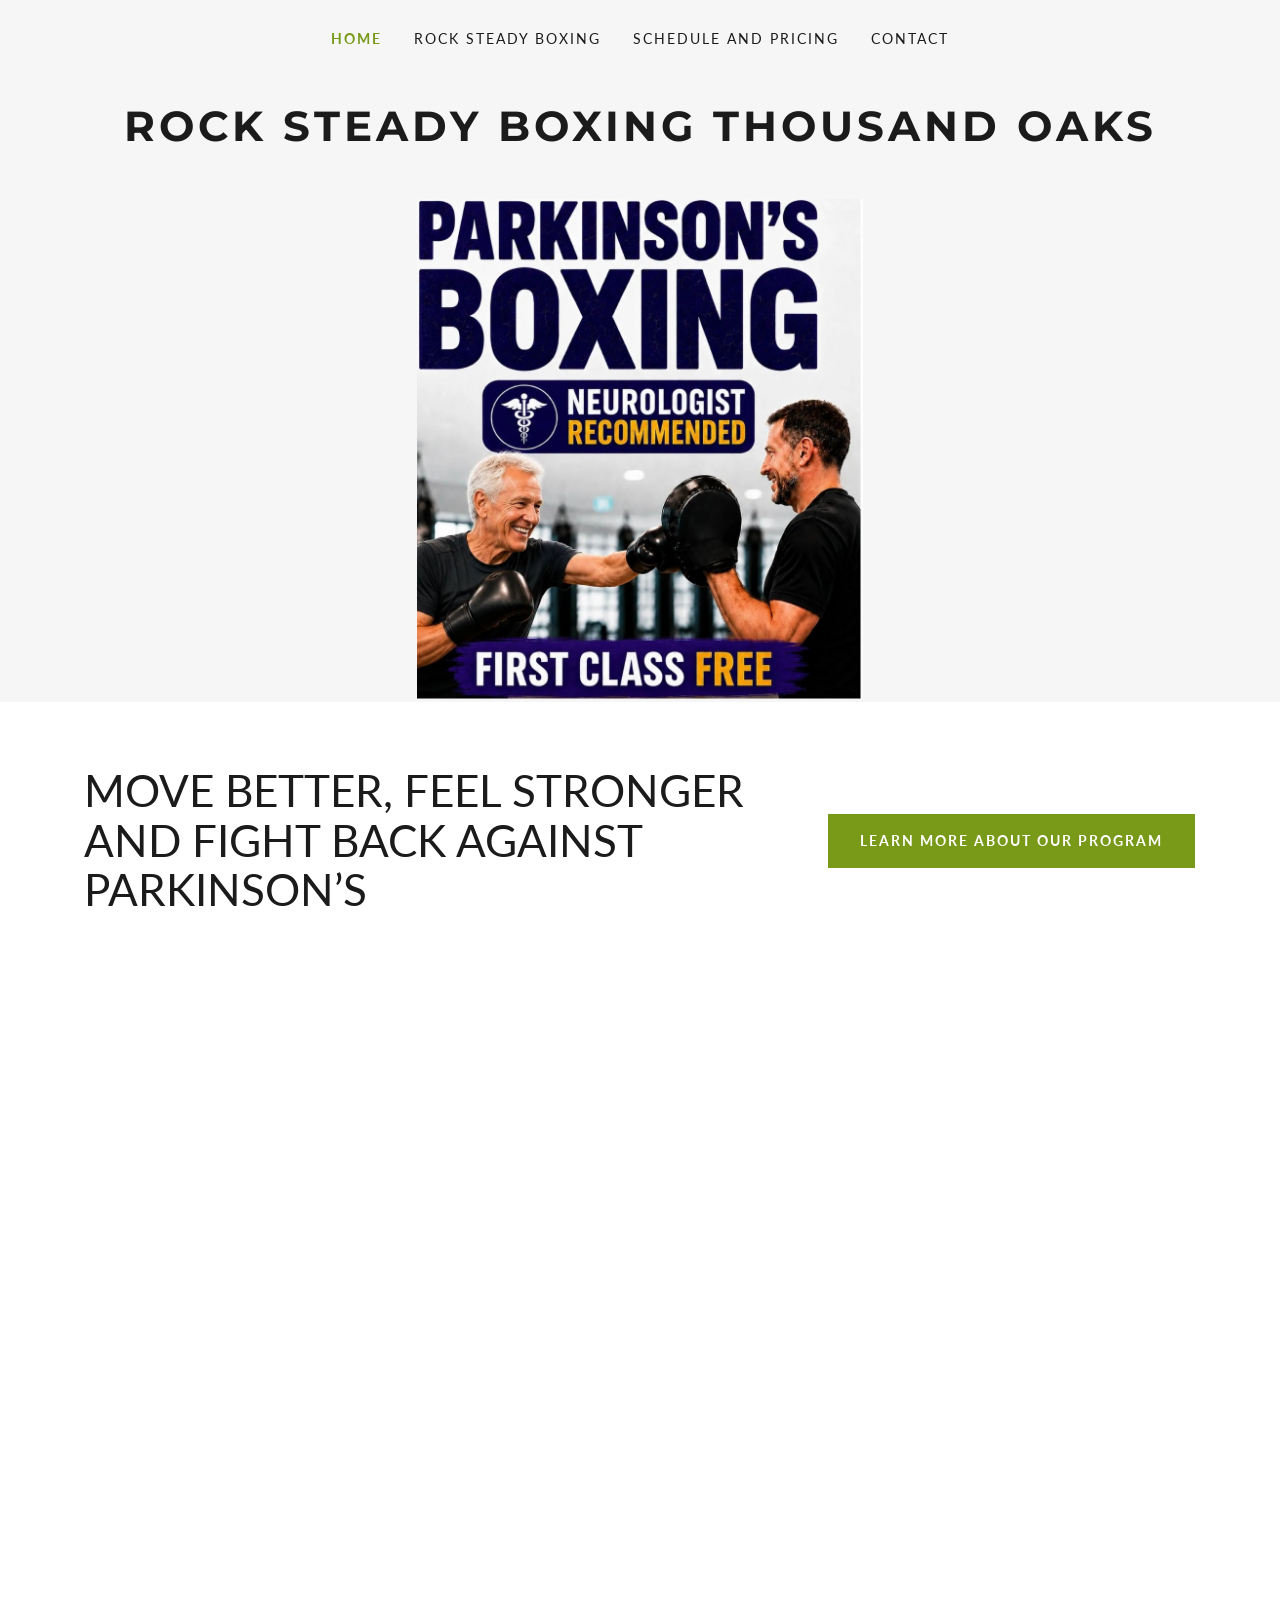
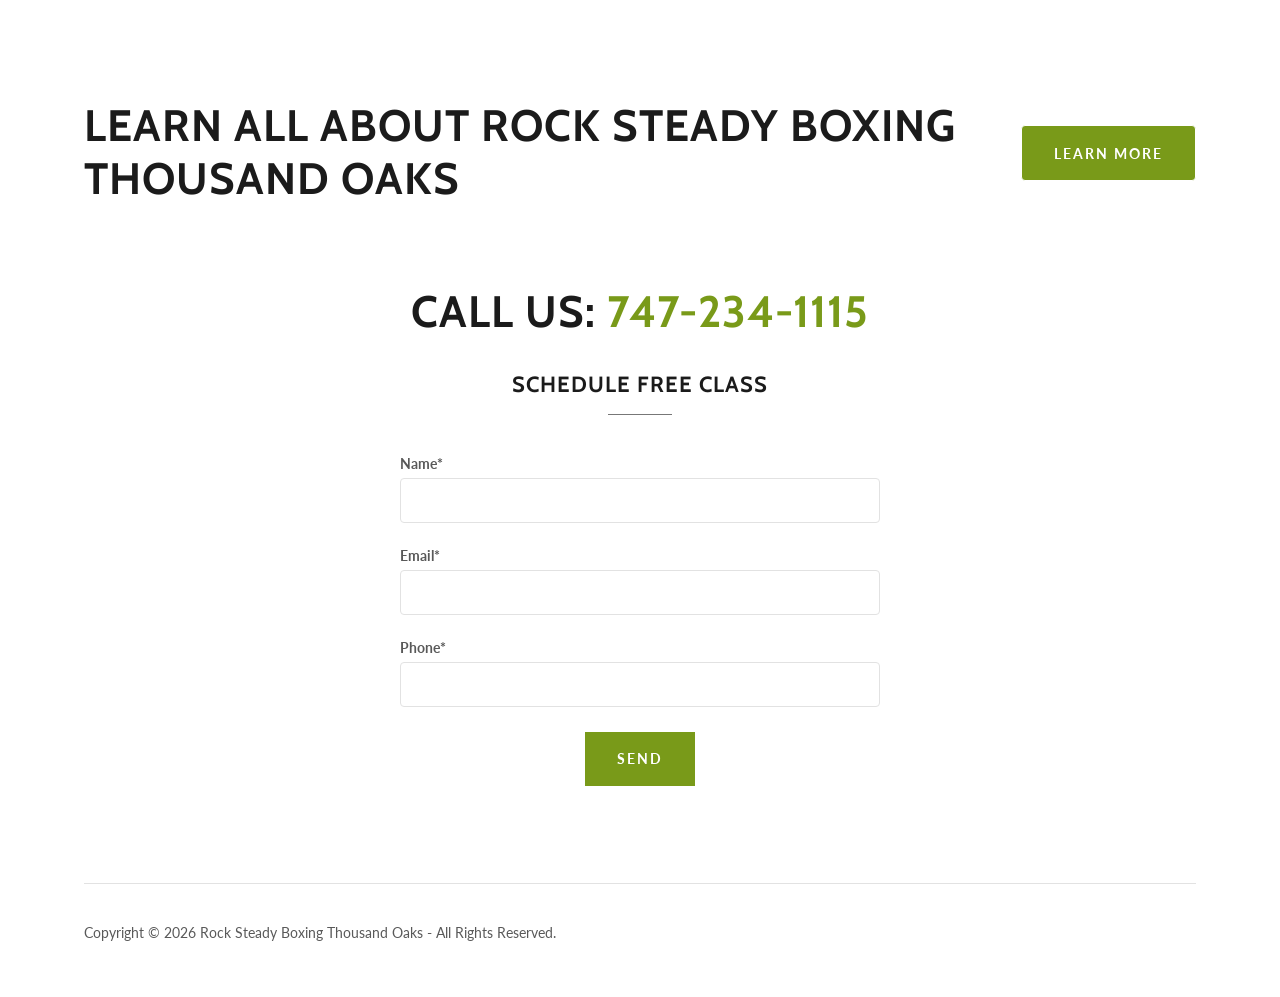
==== commit 2449a6db: "Close the gap between the homepage messages and their buttons The heading and its CTA sat in two sep" ====
--- a/index.html
+++ b/index.html
@@ -81,12 +81,7 @@
   <section class="section banner">
     <div class="container">
       <h1>MOVE BETTER, FEEL STRONGER AND FIGHT BACK AGAINST PARKINSON&rsquo;S</h1>
-    </div>
-  </section>
-
-  <section class="section text-center">
-    <div class="container">
-      <a class="btn btn--square" href="/rock-steady-boxing">learn more about our program</a>
+          <a class="btn btn--square" href="/rock-steady-boxing">learn more about our program</a>
     </div>
   </section>
 
@@ -108,12 +103,7 @@
   <section class="section text-center">
     <div class="container">
       <h2>Call Us: <a href="tel:747-234-1115" style="color:var(--color-green)">747-234-1115</a></h2>
-    </div>
-  </section>
-
-  <section class="section">
-    <div class="container">
-      <div class="eyebrow"><span class="eyebrow__text">Schedule Free Class</span><hr></div>
+      <div class="eyebrow" style="margin-top:32px"><span class="eyebrow__text">Schedule Free Class</span><hr></div>
 
       <form name="schedule-free-class" method="POST" action="/thank-you/" data-netlify="true" netlify-honeypot="bot-field" class="contact-form" style="max-width:480px;margin:0 auto">
         <input type="hidden" name="form-name" value="schedule-free-class">
